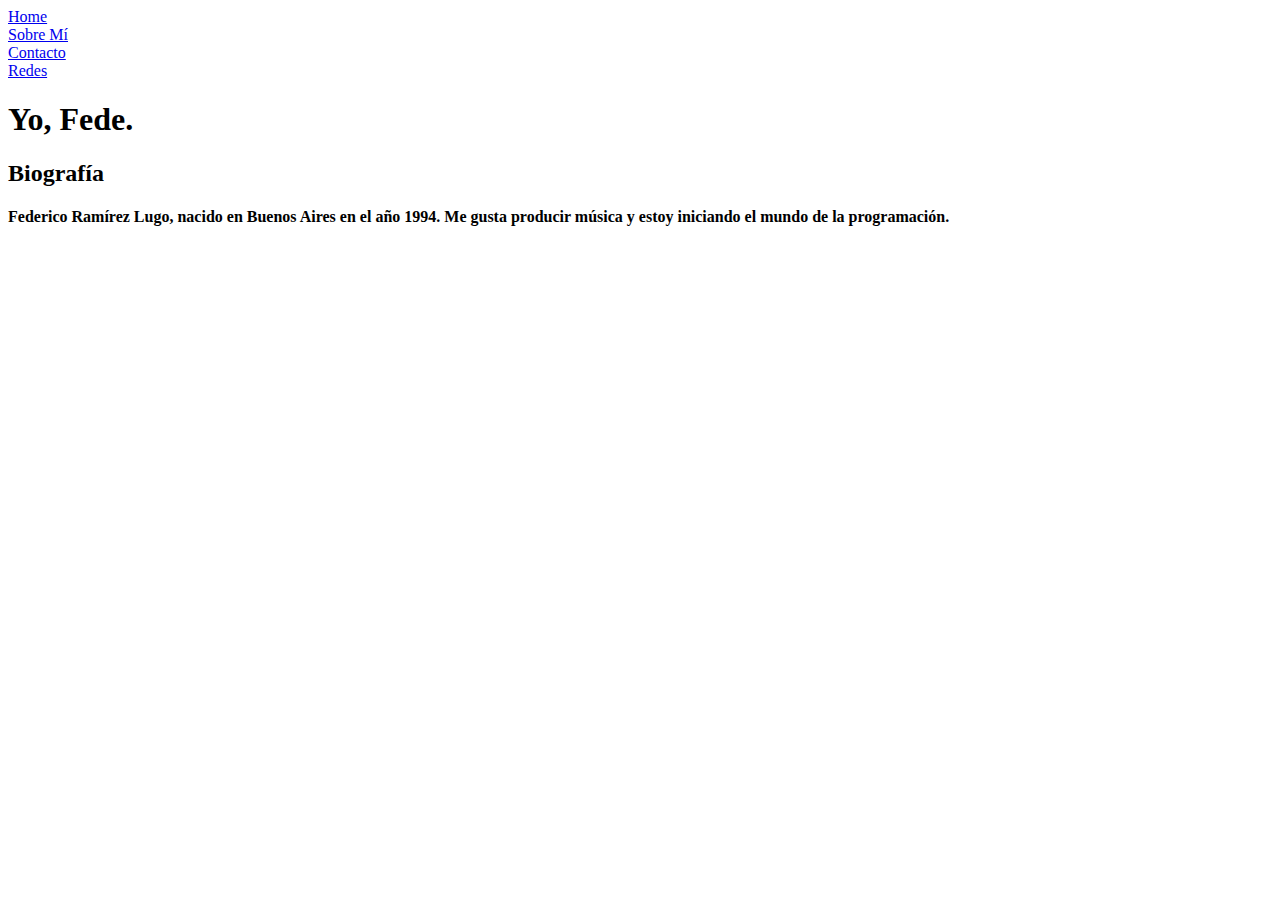
==== index.html @ dd7a141b "first commit" ====
<!DOCTYPE html>
<html lang="en">
<head>
    <meta charset="UTF-8">
    <meta name="viewport" content="width=device-width, initial-scale=1.0">
    <title>Introducción HTML</title>
</head>
<body>
 </header>
 <nav>
    <li><a href="index.html">Home</a></li>
          <li><a href="Sobremi.html">Sobre Mí</a></li>
          <li><a href="Contacto.html">Contacto</a></li>
          <li><a href="Redes.html">Redes</a></li>
 </nav>
    <h1>Yo, Fede.</h1>
    <h2>Biografía</h2>
     </ul>
    <h4><p>Federico Ramírez Lugo, nacido en Buenos Aires en el año 1994. Me gusta producir música y estoy iniciando el mundo de la programación. 
<footer></footer>
</body>
</html>
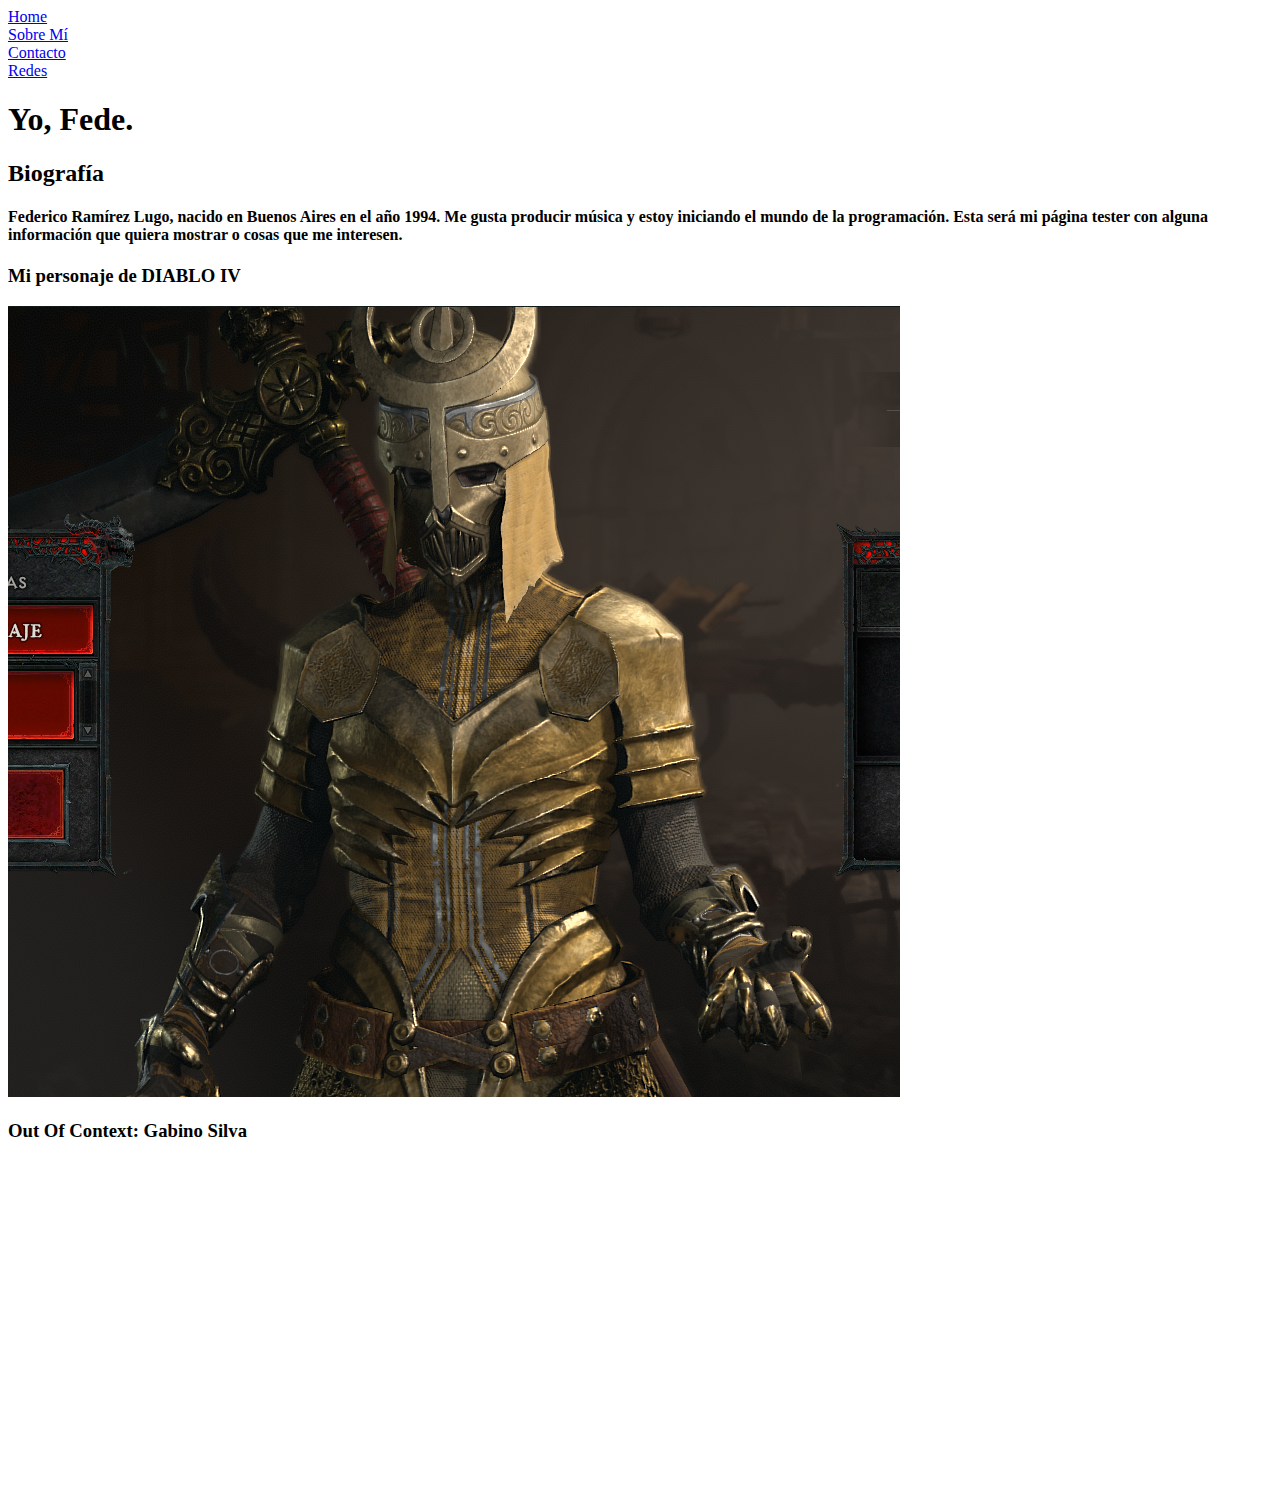
==== commit 3c7fe010: "first commit" ====
--- a/index.html
+++ b/index.html
@@ -16,7 +16,9 @@
     <h1>Yo, Fede.</h1>
     <h2>Biografía</h2>
      </ul>
-    <h4><p>Federico Ramírez Lugo, nacido en Buenos Aires en el año 1994. Me gusta producir música y estoy iniciando el mundo de la programación. 
+    <h4><p>Federico Ramírez Lugo, nacido en Buenos Aires en el año 1994. Me gusta producir música y estoy iniciando el mundo de la programación. Esta será mi página tester con alguna información que quiera mostrar o cosas que me interesen.
 <footer></footer>
-</body>
-</html>+</body><h3>Mi personaje de DIABLO IV</h3>
+<img src="./Sin título.png" alt="DIABLO IV">
+</html><h3>Out Of Context: Gabino Silva</h3>
+<iframe width="560" height="315" src="https://www.youtube.com/embed/Zyvqpt6iKqs?si=T7ksvxP7D8o41xlh" title="YouTube video player" frameborder="0" allow="accelerometer; autoplay; clipboard-write; encrypted-media; gyroscope; picture-in-picture; web-share" allowfullscreen></iframe>
